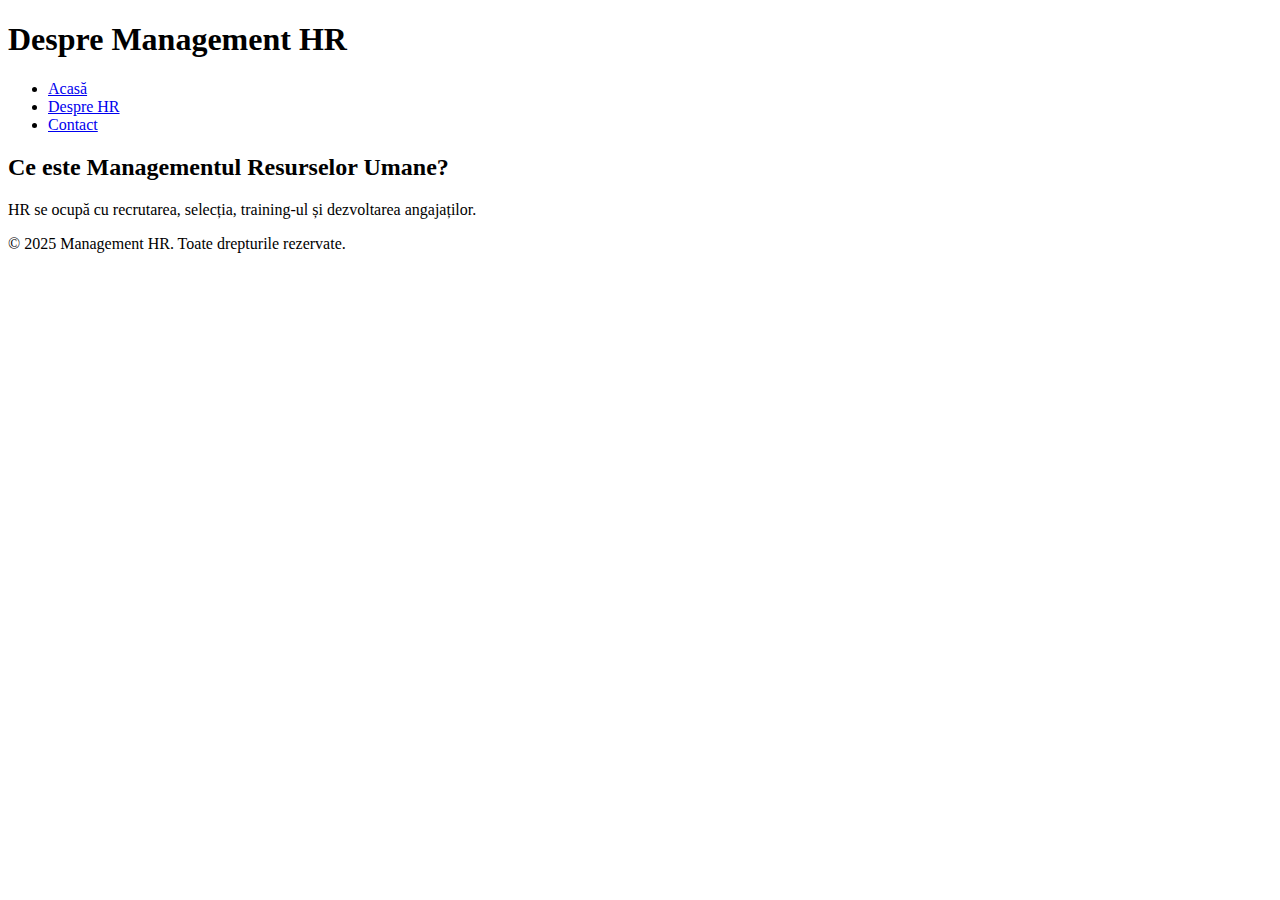
==== about.html @ af8f6d85 "Create about.html" ====
<!DOCTYPE html>
<html lang="ro">
<head>
    <meta charset="UTF-8">
    <meta name="viewport" content="width=device-width, initial-scale=1.0">
    <title>Despre HR</title>
    <link rel="stylesheet" href="css/style.css">
</head>
<body>
    <header>
        <h1>Despre Management HR</h1>
        <nav>
            <ul>
                <li><a href="index.html">Acasă</a></li>
                <li><a href="about.html">Despre HR</a></li>
                <li><a href="contact.html">Contact</a></li>
            </ul>
        </nav>
    </header>

    <section class="hero">
        <h2>Ce este Managementul Resurselor Umane?</h2>
        <p>HR se ocupă cu recrutarea, selecția, training-ul și dezvoltarea angajaților.</p>
    </section>

    <footer>
        <p>&copy; 2025 Management HR. Toate drepturile rezervate.</p>
    </footer>
</body>
</html>
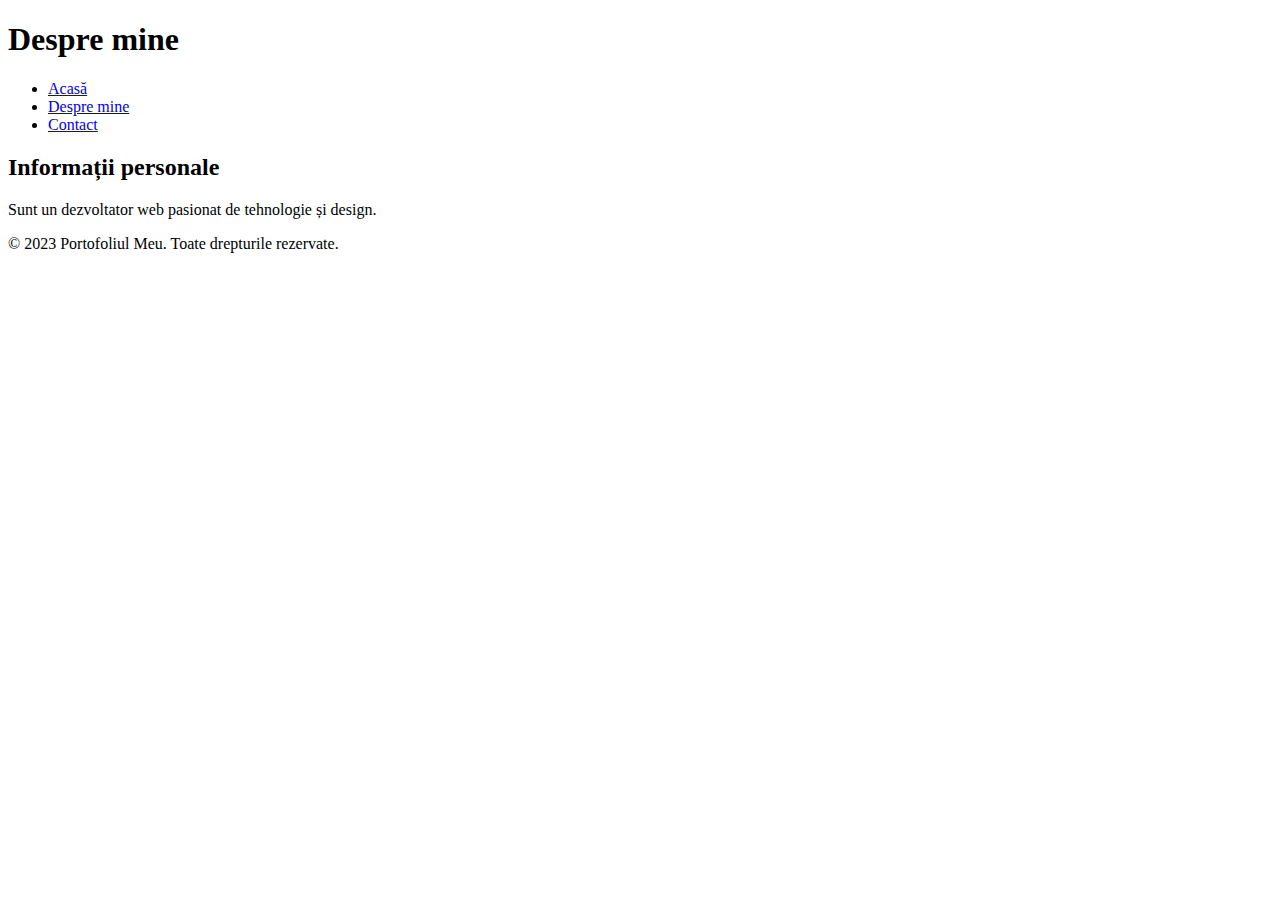
==== commit e83686fe: "Update about.html" ====
--- a/about.html
+++ b/about.html
@@ -3,28 +3,28 @@
 <head>
     <meta charset="UTF-8">
     <meta name="viewport" content="width=device-width, initial-scale=1.0">
-    <title>Despre HR</title>
-    <link rel="stylesheet" href="css/style.css">
+    <link rel="stylesheet" href="st.css">
+    <title>Despre mine</title>
 </head>
 <body>
     <header>
-        <h1>Despre Management HR</h1>
+        <h1>Despre mine</h1>
         <nav>
             <ul>
                 <li><a href="index.html">Acasă</a></li>
-                <li><a href="about.html">Despre HR</a></li>
+                <li><a href="about.html">Despre mine</a></li>
                 <li><a href="contact.html">Contact</a></li>
             </ul>
         </nav>
     </header>
-
-    <section class="hero">
-        <h2>Ce este Managementul Resurselor Umane?</h2>
-        <p>HR se ocupă cu recrutarea, selecția, training-ul și dezvoltarea angajaților.</p>
-    </section>
-
+    <main>
+        <section>
+            <h2>Informații personale</h2>
+            <p>Sunt un dezvoltator web pasionat de tehnologie și design.</p>
+        </section>
+    </main>
     <footer>
-        <p>&copy; 2025 Management HR. Toate drepturile rezervate.</p>
+        <p>&copy; 2023 Portofoliul Meu. Toate drepturile rezervate.</p>
     </footer>
 </body>
 </html>
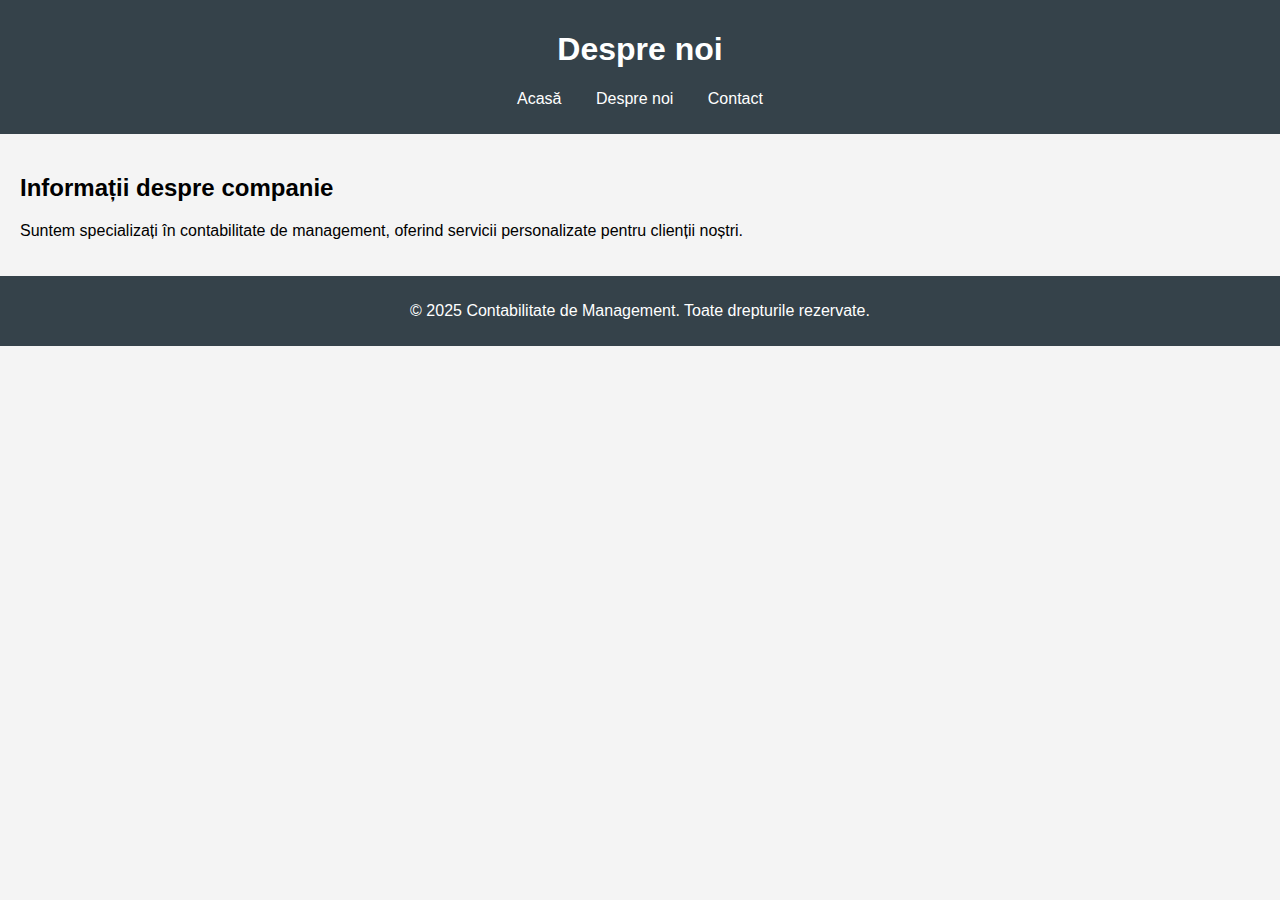
==== commit df93e715: "Update about.html" ====
--- a/about.html
+++ b/about.html
@@ -4,27 +4,27 @@
     <meta charset="UTF-8">
     <meta name="viewport" content="width=device-width, initial-scale=1.0">
     <link rel="stylesheet" href="st.css">
-    <title>Despre mine</title>
+    <title>Despre noi</title>
 </head>
 <body>
     <header>
-        <h1>Despre mine</h1>
+        <h1>Despre noi</h1>
         <nav>
             <ul>
                 <li><a href="index.html">Acasă</a></li>
-                <li><a href="about.html">Despre mine</a></li>
+                <li><a href="about.html">Despre noi</a></li>
                 <li><a href="contact.html">Contact</a></li>
             </ul>
         </nav>
     </header>
     <main>
         <section>
-            <h2>Informații personale</h2>
-            <p>Sunt un dezvoltator web pasionat de tehnologie și design.</p>
+            <h2>Informații despre companie</h2>
+            <p>Suntem specializați în contabilitate de management, oferind servicii personalizate pentru clienții noștri.</p>
         </section>
     </main>
     <footer>
-        <p>&copy; 2023 Portofoliul Meu. Toate drepturile rezervate.</p>
+        <p>&copy; 2025 Contabilitate de Management. Toate drepturile rezervate.</p>
     </footer>
 </body>
 </html>
--- a/st.css
+++ b/st.css
@@ -0,0 +1,42 @@
+body {
+    font-family: Arial, sans-serif;
+    margin: 0;
+    padding: 0;
+    background-color: #f4f4f4;
+}
+
+header {
+    background: #35424a;
+    color: #ffffff;
+    padding: 10px 0;
+    text-align: center;
+ }
+
+nav ul {
+    list-style: none;
+    padding: 0;
+}
+
+nav ul li {
+    display: inline;
+    margin: 0 15px;
+}
+
+nav ul li a {
+    color: #ffffff;
+    text-decoration: none;
+}
+
+main {
+    padding: 20px;
+}
+
+footer {
+    text-align: center;
+    padding: 10px 0;
+    background: #35424a;
+    color: #ffffff;
+    position: relative;
+    bottom: 0;
+    width: 100%;
+}
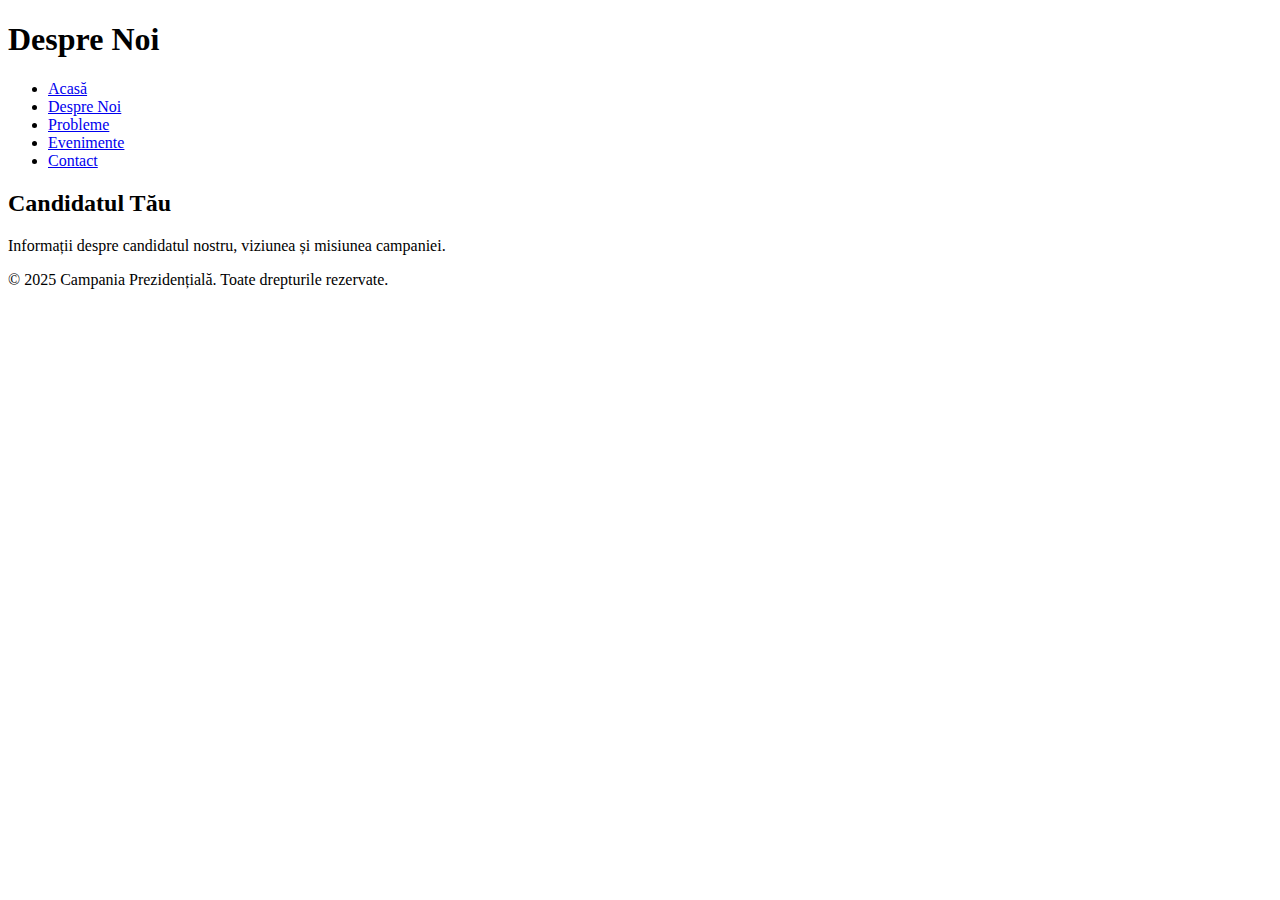
==== commit a4820876: "Update about.html" ====
--- a/about.html
+++ b/about.html
@@ -3,28 +3,30 @@
 <head>
     <meta charset="UTF-8">
     <meta name="viewport" content="width=device-width, initial-scale=1.0">
-    <link rel="stylesheet" href="st.css">
-    <title>Despre noi</title>
+    <link rel="stylesheet" href="style.css">
+    <title>Despre Noi</title>
 </head>
 <body>
     <header>
-        <h1>Despre noi</h1>
+        <h1>Despre Noi</h1>
         <nav>
             <ul>
                 <li><a href="index.html">Acasă</a></li>
-                <li><a href="about.html">Despre noi</a></li>
+                <li><a href="about.html">Despre Noi</a></li>
+                <li><a href="issues.html">Probleme</a></li>
+                <li><a href="events.html">Evenimente</a></li>
                 <li><a href="contact.html">Contact</a></li>
             </ul>
         </nav>
     </header>
     <main>
         <section>
-            <h2>Informații despre companie</h2>
-            <p>Suntem specializați în contabilitate de management, oferind servicii personalizate pentru clienții noștri.</p>
+            <h2>Candidatul Tău</h2>
+            <p>Informații despre candidatul nostru, viziunea și misiunea campaniei.</p>
         </section>
     </main>
     <footer>
-        <p>&copy; 2025 Contabilitate de Management. Toate drepturile rezervate.</p>
+        <p>&copy; 2025 Campania Prezidențială. Toate drepturile rezervate.</p>
     </footer>
 </body>
 </html>
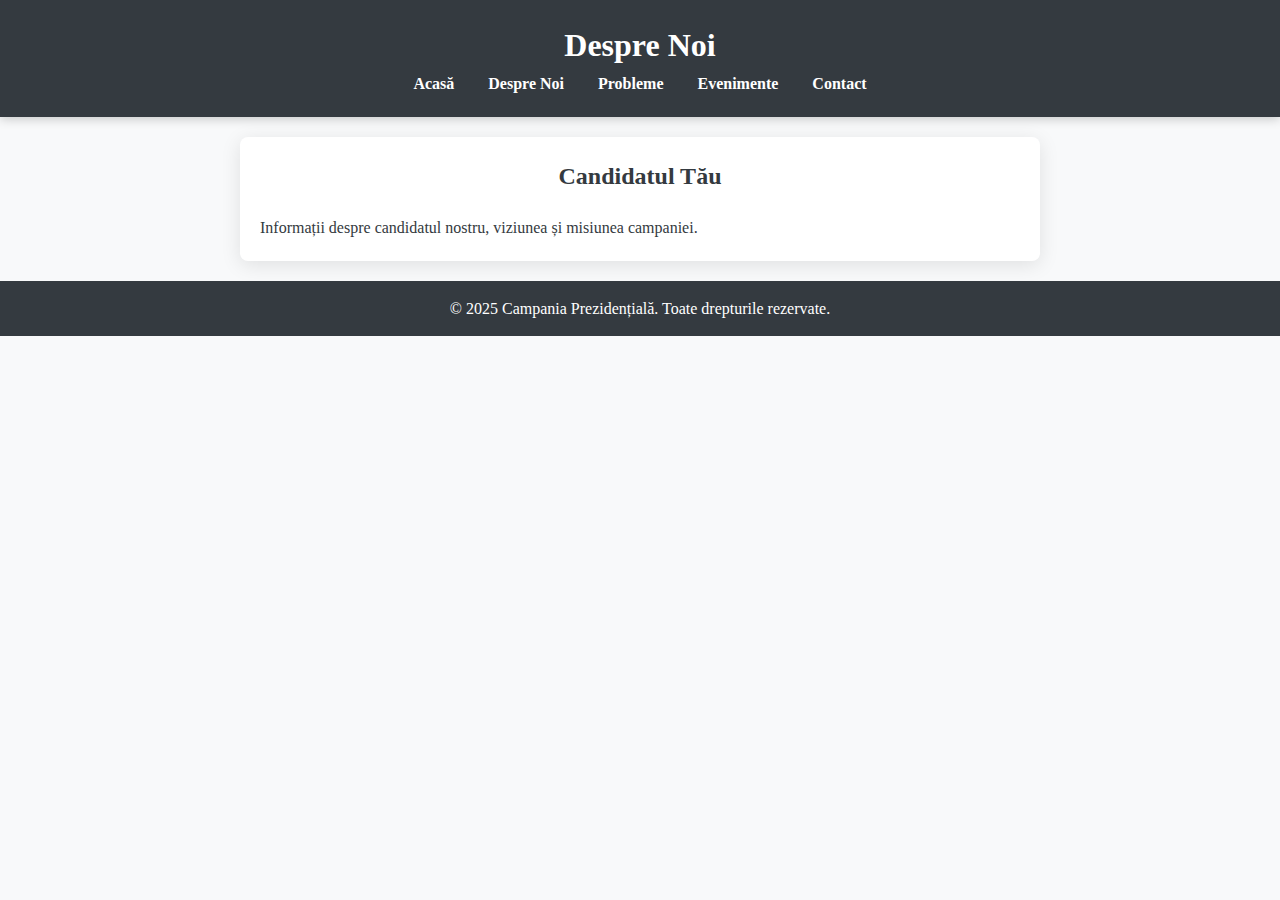
==== commit c7f46ac6: "Update about.html" ====
--- a/about.html
+++ b/about.html
@@ -20,7 +20,7 @@
         </nav>
     </header>
     <main>
-        <section>
+        <section class="events-container">
             <h2>Candidatul Tău</h2>
             <p>Informații despre candidatul nostru, viziunea și misiunea campaniei.</p>
         </section>
--- a/style.css
+++ b/style.css
@@ -0,0 +1,122 @@
+/* Resetare stiluri */
+* {
+    margin: 0;
+    padding: 0;
+    box-sizing: border-box;
+}
+
+body {
+    font-family: 'Georgia', serif; /* Font elegant */
+    background-color: #f8f9fa; /* Culoare de fundal deschisă */
+    color: #343a40; /* Culoare text */
+    line-height: 1.6;
+}
+
+header {
+    background: #343a40; /* Culoare închisă pentru header */
+    color: #ffffff; /* Text alb */
+    padding: 20px 0;
+    text-align: center;
+    box-shadow: 0 2px 10px rgba(0, 0, 0, 0.2);
+}
+
+nav ul {
+    list-style: none;
+    padding: 0;
+}
+
+nav ul li {
+    display: inline;
+    margin: 0 15px;
+}
+
+nav ul li a {
+    color: #ffffff; /* Alb pentru linkuri */
+    text-decoration: none;
+    font-weight: bold;
+    transition: color 0.3s;
+}
+
+nav ul li a:hover {
+    color: #ffc107; /* Culoare galbenă la hover */
+}
+
+.events-container {
+    max-width: 800px; /* Lățime maximă pentru container */
+    margin: 20px auto; /* Centrare pe pagină */
+    padding: 20px;
+    background: #ffffff; /* Fundal alb pentru container */
+    border-radius: 8px; /* Colțuri rotunjite */
+    box-shadow: 0 4px 20px rgba(0, 0, 0, 0.1); /* Umbră subtilă */
+}
+
+h2 {
+    text-align: center; /* Centrare titlu */
+    margin-bottom: 20px;
+    color: #343a40; /* Culoare text pentru titlu */
+}
+
+.event {
+    background: #f1f1f1; /* Fundal deschis pentru evenimente */
+    border: 1px solid #dee2e6; /* Bordură deschisă */
+    border-radius: 8px; /* Colțuri rotunjite */
+    padding: 15px;
+    margin: 15px 0;
+    transition: transform 0.3s, box-shadow 0.3s; /* Efecte de tranziție */
+}
+
+.event:hover {
+    transform: translateY(-5px); /* Ridicare la hover */
+    box-shadow: 0 4px 15px rgba(0, 0, 0, 0.2); /* Umbră mai pronunțată la hover */
+}
+
+.event h3 {
+    color: #007bff; /* Culoare albastră pentru titlurile evenimentelor */
+    margin-bottom: 10px;
+}
+
+.event p {
+    margin: 5px 0; /* Margini pentru paragrafe */
+}
+
+.button {
+    display: inline-block;
+    background: #007bff; /* Culoare albastră pentru butoane */
+    color: #ffffff; /* Text alb */
+    padding: 10px 15px;
+    text-decoration: none;
+    border-radius: 5px; /* Colțuri rotunjite */
+    transition: background 0.3s, transform 0.3s; /* Efecte de tranziție */
+}
+
+.button:hover {
+    background: #0056b3; /* Culoare mai închisă la hover */
+    transform: scale(1.05); /* Mărire la hover */
+}
+
+footer {
+    text-align: center;
+    padding: 15px 0;
+    background: #343a40; /* Culoare închisă pentru footer */
+    color: #ffffff; /* Text alb */
+    position: relative;
+    bottom: 0;
+    width: 100%;
+    margin-top: 20px;
+}
+
+@media (max-width: 600px) {
+    nav ul li {
+        display: block; /* Meniu vertical pe mobil */
+        margin: 10px 0;
+    }
+
+    .events-container {
+        padding: 10px; /* Padding mai mic pe mobil */
+    }
+
+    .button {
+        width: 100%; /* Butoane pe întreaga lățime pe mobil */
+        text-align: center;
+    }
+}
